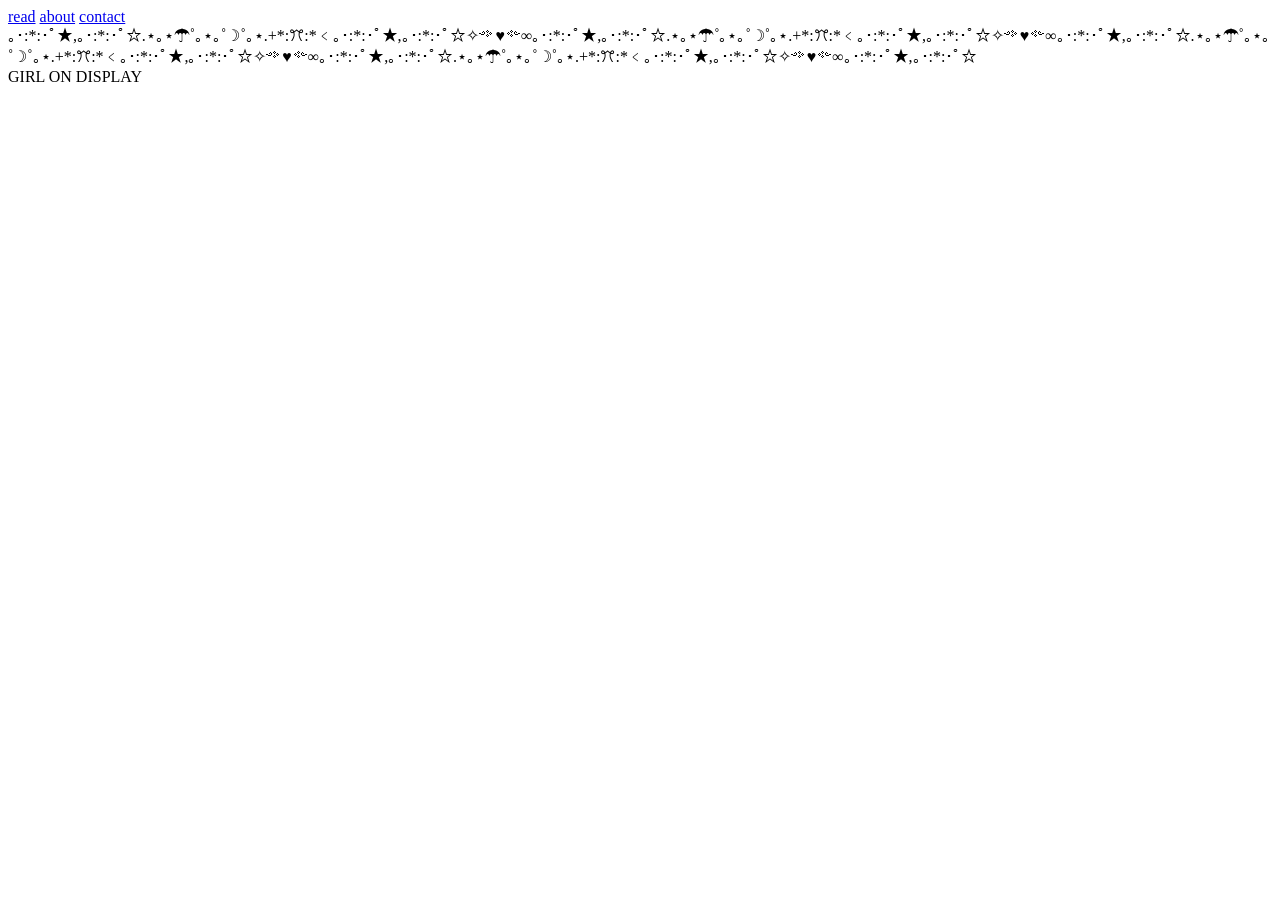
==== index.html @ af420810 "deploy: ee0305216e50650cbb8c303782a5658c87aaf716" ====
<!DOCTYPE html>
<html lang="en">
<head>
    <meta charset="UTF-8">
    <meta name="viewport" content="width=device-width, initial-scale=1.0">
    <title>DEPTHS OF OUR MIND</title>
    <link rel="icon" href="/Blog/static/images/homepage/ajwStamp.ico">
    <link rel="stylesheet" href="/Blog/static/css/navbar.css">
    <link rel="stylesheet" href="/Blog/static/css/style.css">
</head>
<body class="body-home">
    <main class="main-content">
        
        <div class="overlay-text">
            <div class="nav-links">
                <a href="/Blog/blogs/" class="nav-item">read</a>
                <a href="/Blog/about/" class="nav-item">about</a>
                <a href="/Blog/contact/" class="nav-item">contact</a>
            </div>
        </div>
        
        
<div class="scrolling-banner">
    <div class="scrolling-track" id="scrollTrack">
        <div class="scrolling-item">｡･:*:･ﾟ★,｡･:*:･ﾟ☆.⋆｡⋆☂˚｡⋆｡˚☽˚｡⋆.+*:ꔫ:*﹤｡･:*:･ﾟ★,｡･:*:･ﾟ☆✧༺♥༻∞｡･:*:･ﾟ★,｡･:*:･ﾟ☆.⋆｡⋆☂˚｡⋆｡˚☽˚｡⋆.+*:ꔫ:*﹤｡･:*:･ﾟ★,｡･:*:･ﾟ☆✧༺♥༻∞｡･:*:･ﾟ★,｡･:*:･ﾟ☆.⋆｡⋆☂˚｡⋆｡˚☽˚｡⋆.+*:ꔫ:*﹤｡･:*:･ﾟ★,｡･:*:･ﾟ☆✧༺♥༻∞｡･:*:･ﾟ★,｡･:*:･ﾟ☆.⋆｡⋆☂˚｡⋆｡˚☽˚｡⋆.+*:ꔫ:*﹤｡･:*:･ﾟ★,｡･:*:･ﾟ☆✧༺♥༻∞｡･:*:･ﾟ★,｡･:*:･ﾟ☆</div>
    </div>
</div>

<div class='main-text'>
    GIRL ON DISPLAY
</div>
    </main>

    
</body>
</html>
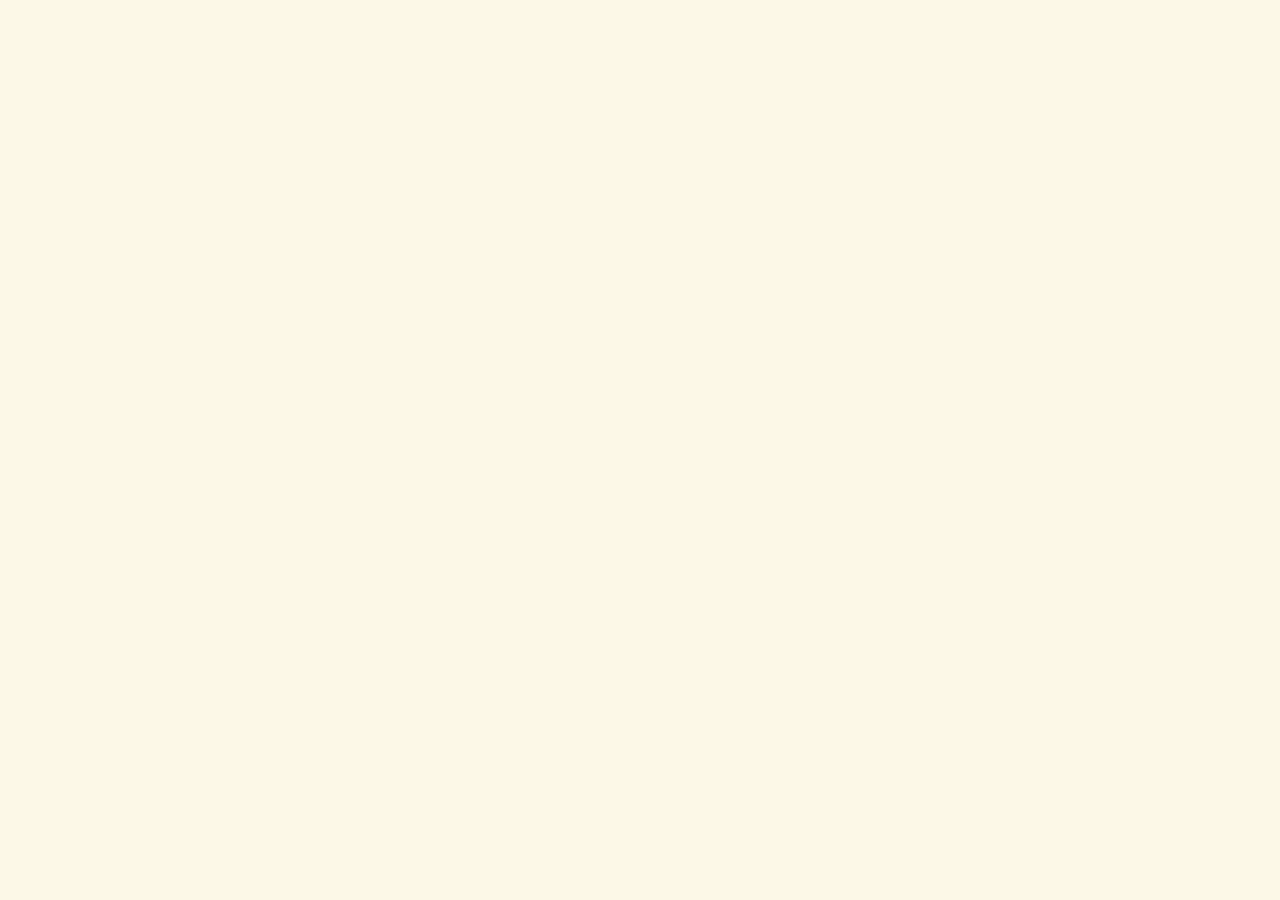
==== commit 524cf31a: "deploy: b0c060d89d01d479d5f9ca537cc24ed0896a7f9c" ====
--- a/index.html
+++ b/index.html
@@ -3,34 +3,34 @@
 <head>
     <meta charset="UTF-8">
     <meta name="viewport" content="width=device-width, initial-scale=1.0">
-    <title>DEPTHS OF OUR MIND</title>
-    <link rel="icon" href="/Blog/static/images/homepage/ajwStamp.ico">
-    <link rel="stylesheet" href="/Blog/static/css/navbar.css">
-    <link rel="stylesheet" href="/Blog/static/css/style.css">
+    <link rel="stylesheet" href="/static/css/style.css">
 </head>
-<body class="body-home">
-    <main class="main-content">
-        
-        <div class="overlay-text">
-            <div class="nav-links">
-                <a href="/Blog/blogs/" class="nav-item">read</a>
-                <a href="/Blog/about/" class="nav-item">about</a>
-                <a href="/Blog/contact/" class="nav-item">contact</a>
-            </div>
-        </div>
-        
-        
-<div class="scrolling-banner">
-    <div class="scrolling-track" id="scrollTrack">
-        <div class="scrolling-item">｡･:*:･ﾟ★,｡･:*:･ﾟ☆.⋆｡⋆☂˚｡⋆｡˚☽˚｡⋆.+*:ꔫ:*﹤｡･:*:･ﾟ★,｡･:*:･ﾟ☆✧༺♥༻∞｡･:*:･ﾟ★,｡･:*:･ﾟ☆.⋆｡⋆☂˚｡⋆｡˚☽˚｡⋆.+*:ꔫ:*﹤｡･:*:･ﾟ★,｡･:*:･ﾟ☆✧༺♥༻∞｡･:*:･ﾟ★,｡･:*:･ﾟ☆.⋆｡⋆☂˚｡⋆｡˚☽˚｡⋆.+*:ꔫ:*﹤｡･:*:･ﾟ★,｡･:*:･ﾟ☆✧༺♥༻∞｡･:*:･ﾟ★,｡･:*:･ﾟ☆.⋆｡⋆☂˚｡⋆｡˚☽˚｡⋆.+*:ꔫ:*﹤｡･:*:･ﾟ★,｡･:*:･ﾟ☆✧༺♥༻∞｡･:*:･ﾟ★,｡･:*:･ﾟ☆</div>
-    </div>
-</div>
 
-<div class='main-text'>
-    GIRL ON DISPLAY
-</div>
-    </main>
+<body class='landing'>
+</body>
 
-    
-</body>
-</html>+<script>
+// script.js
+document.addEventListener('DOMContentLoaded', function() {
+    // 1. Define an array of image URLs
+    const images = [
+        "/static/images/landing/2.png",
+        "/static/images/landing/3.png",
+        "/static/images/landing/4.png",
+        "/static/images/landing/5.png",
+        "/static/images/landing/Artboard 1@4x.png",
+        "/static/images/landing/Untitled-1.png",
+    ];
+
+    const randomIndex = Math.floor(Math.random() * images.length);
+    const selectedImage = images[randomIndex];
+
+    document.body.style.backgroundImage = `url('${selectedImage}')`;
+
+});
+
+document.addEventListener('click', function(event) {
+    window.location.href = "/home";
+});
+
+</script>
--- a/static/css/style.css
+++ b/static/css/style.css
@@ -0,0 +1,312 @@
+:root {
+    --primary-color: #F2928E;
+    --secondary-color: #563838;
+    --accent-color: #AFC583;
+    --background-color: #fcf8e7;
+    --text-bg: rgba(255, 255, 255, 0.95);
+    --font-family: 'Helvetica', 'Arial', sans-serif;
+}
+* {
+    margin: 0;
+    padding: 0;
+    box-sizing: border-box;
+}
+
+.body-home,
+.body-about,
+.body-contact {
+    display: flex;
+    font-family: var(--font-family);
+    overflow: hidden;
+    background-color: var(--background-color);
+    align-items: center;
+}
+
+.body-blog {
+    display: flex;
+    font-family: var(--font-family);
+    background-color: var(--background-color);
+    align-items: center;
+}
+
+
+.blog-container {
+    background-color: var(--background-color);
+    width: 100vw;
+    height: 100vh;
+    position: relative;
+    overflow: hidden;
+}
+
+.main-content {
+    background-color: var(--background-color);
+    width: 100vw;
+    height: 100vh;
+    position: relative;
+    overflow-y: scroll;
+    scrollbar-width: thin;
+    scrollbar-color: var(--accent-color) var(--background-color);
+}
+
+.main-text {
+    font-weight: bold;
+    font-size: 3em;
+    color: var(--primary-color);
+    position: absolute;
+    top: 50%;
+    left: 50%;
+    transform: translate(-50%, -50%);
+    z-index: 100;
+    pointer-events: none; 
+}
+
+.contact-text {
+    font-size: 1em;
+    color: var(--secondary-color);
+    position: absolute;
+    top: 50%;
+    left: 50%;
+    transform: translate(-50%, -50%);
+}
+
+
+footer {
+    font-weight: bold;
+    font-size: 1.5em;
+    color: var(--secondary-color);
+    position: fixed; 
+    bottom: 1.5rem;
+    right: 4rem; 
+    z-index: 1001;
+}
+
+.landing {
+    background-size: cover;
+    background-repeat: no-repeat;
+    background-position: center;
+    background-color: var(--background-color);
+    height: 100vh;
+    margin: 0;
+    color: white;
+    text-align: center;
+    padding-top: clamp(30px, 5vh, 80px);
+}
+
+.scrolling-banner {
+    width: 100%;
+    overflow: hidden;
+    color: var(--primary-color);
+    padding: 12px 0;
+    white-space: nowrap;
+}
+
+.scrolling-track {
+    display: inline-flex;
+    gap: 0px;
+    animation: scroll 30s linear infinite;
+}
+
+.scrolling-item {
+    font-size: clamp(0.9rem, 2vw, 1.2rem);
+    flex-shrink: 0;
+    user-select: none;
+    -webkit-user-select: none;
+    -moz-user-select: none;
+    -ms-user-select: none;
+}
+
+.playground {
+    width: 100%;
+    height: 100%;
+    position: absolute;  
+    top: 0;
+    left: 0;
+    z-index: 10;          
+    overflow: hidden;
+    pointer-events: none;  
+}
+
+.draggable {
+    pointer-events: auto;  
+    width: 12%;
+    height: auto;
+    position: absolute;
+    top: 50%;
+    left: 50%;
+    cursor: grab;
+    z-index: 10;
+    transition: transform 0.2s ease;
+    -webkit-user-drag: none;
+    user-select: none;
+    -webkit-touch-callout: none;
+}
+
+.draggable:active {
+    cursor: grabbing;
+}
+
+.draggable.dragging {
+    cursor: grabbing;
+    z-index: 1000;
+}
+
+@media (max-width: 768px) {
+    .draggable {
+        width: 22%;
+    }
+}
+
+@media (max-width: 480px) {
+    .draggable {
+        width: 30%;
+    }
+}
+
+@keyframes scroll {
+    from { transform: translateX(0); }
+    to   { transform: translateX(-50%); }
+}
+
+@media (max-width: 600px) {
+    footer {
+        left: 0;
+        right: 0;
+        text-align: center;
+        padding: 1rem;
+    }
+}
+
+.posts-grid {
+    display: grid;
+    grid-template-columns: repeat(3, 1fr);
+    gap: 2rem;
+    padding: 2rem;
+    max-width: 1200px;
+    margin: 0 auto;
+    margin-top: 10%;
+}
+
+.post-card {
+    display: flex;
+    flex-direction: column;
+}
+
+.post-card a {
+    text-decoration: none;
+    color: inherit;
+}
+
+.post-image {
+    width: 100%;
+    aspect-ratio: 4 / 3;   
+    overflow: hidden;
+    background-color: var(--secondary-color);
+}
+
+.post-image img {
+    width: 100%;
+    height: 100%;
+    object-fit: cover;
+    display: block;
+    transition: transform 0.3s ease;
+}
+
+.post-card:hover .post-image img {
+    transform: scale(1.03);
+}
+
+.post-title {
+    margin-top: 0.75rem;
+    font-size: 1rem;
+    font-weight: bold;
+    color: var(--secondary-color);
+}
+
+/* Tablet: 2 columns */
+@media (max-width: 768px) {
+    .posts-grid {
+        grid-template-columns: repeat(2, 1fr);
+        margin-top: 20%;
+    }
+}
+
+/* Mobile: 1 column */
+@media (max-width: 480px) {
+    .posts-grid {
+        grid-template-columns: 1fr;
+        margin-top: 40%;
+    }
+}
+
+.about-sections {
+    display: grid;
+    grid-template-columns: 1fr 1fr;
+    max-width: 1100px;
+    margin: 0 auto;
+    gap: 0 3rem;
+    margin-top: 10%;
+}
+
+.about-images {
+    display: flex;
+    flex-direction: column;
+    gap: 2rem;
+    padding-top: 1rem;
+}
+
+.about-image:nth-child(1) { margin-left: 0; }
+.about-image:nth-child(2) { margin-left: 3rem; }
+
+.about-images img {
+    width: 100%;
+    max-width: 300px;
+    aspect-ratio: 4 / 3;
+    object-fit: cover;
+    display: block;
+}
+
+.about-texts {
+    display: flex;
+    flex-direction: column;
+    gap: 2.5rem;
+}
+
+.about-label {
+    font-size: 0.85rem;
+    font-weight: normal;
+    letter-spacing: 0.05em;
+    color: var(--secondary-color);
+    margin-bottom: 1rem;
+}
+
+.about-text p {
+    font-size: 0.95rem;
+    line-height: 1.7;
+    color: var(--secondary-color);
+}
+
+@media (max-width: 768px) {
+    .about-sections {
+        grid-template-columns: 1fr;
+        margin-top: 25%;
+        margin-bottom: 10%;
+        padding: 0 1rem;
+    }
+
+    .about-images {
+        flex-direction: row;
+        flex-wrap: wrap;
+        justify-content: center;
+        margin-bottom: 10px;
+    }
+
+    .about-image {
+        margin-left: 0 !important;
+    }
+}
+
+@media (max-width: 480px) {
+    .about-sections {
+        margin-top: 45%;
+    }
+}
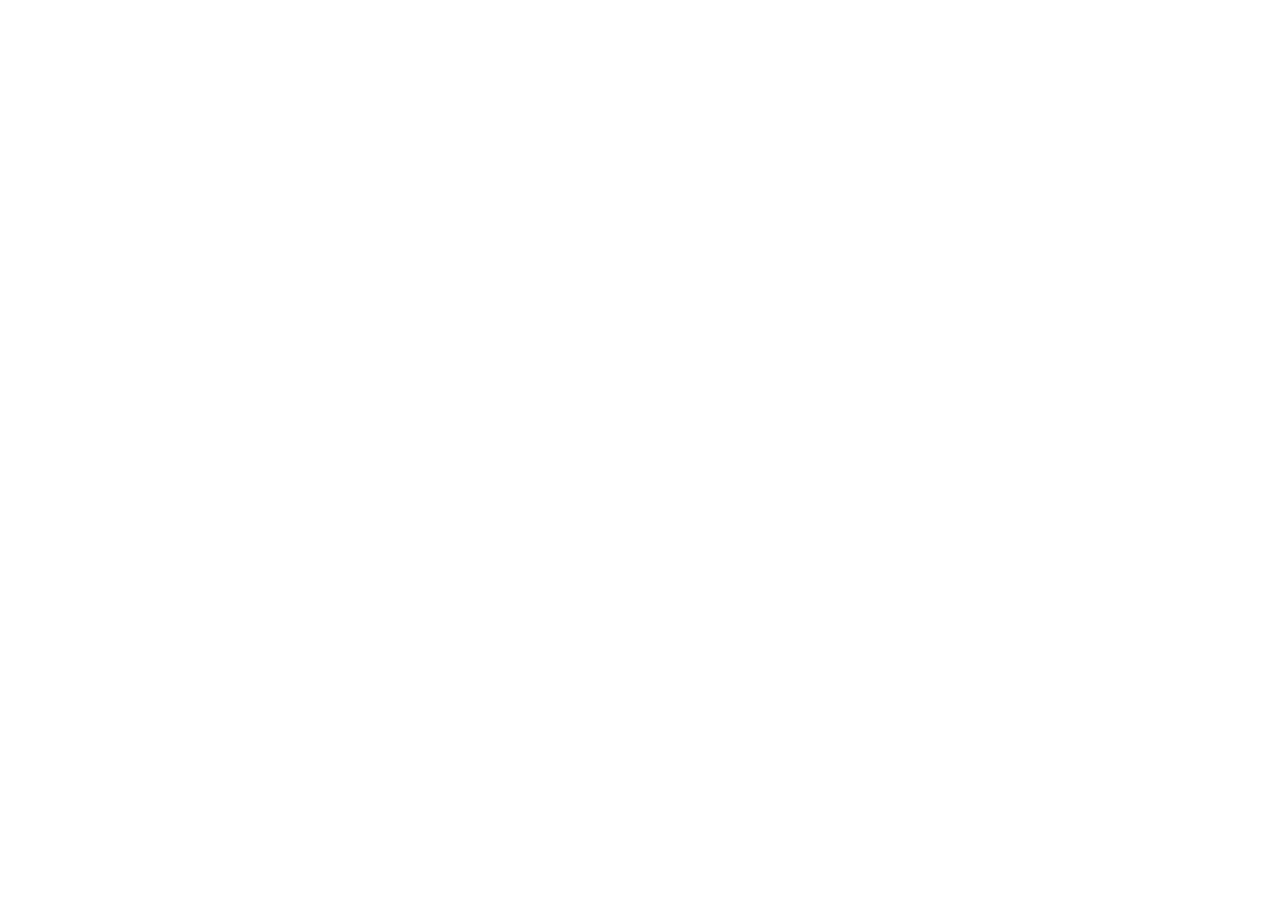
==== commit c7c4d67d: "deploy: a4a26a825dd7610cfc35749717d3e2aaca4fcf0f" ====
--- a/index.html
+++ b/index.html
@@ -3,7 +3,7 @@
 <head>
     <meta charset="UTF-8">
     <meta name="viewport" content="width=device-width, initial-scale=1.0">
-    <link rel="stylesheet" href="/static/css/style.css">
+    <link rel="stylesheet" href="/Blog/static/css/style.css">
 </head>
 
 <body class='landing'>
@@ -14,12 +14,12 @@
 document.addEventListener('DOMContentLoaded', function() {
     // 1. Define an array of image URLs
     const images = [
-        "/static/images/landing/2.png",
-        "/static/images/landing/3.png",
-        "/static/images/landing/4.png",
-        "/static/images/landing/5.png",
-        "/static/images/landing/Artboard 1@4x.png",
-        "/static/images/landing/Untitled-1.png",
+        "/Blog/static/images/landing/2.png",
+        "/Blog/static/images/landing/3.png",
+        "/Blog/static/images/landing/4.png",
+        "/Blog/static/images/landing/5.png",
+        "/Blog/static/images/landing/Artboard 1@4x.png",
+        "/Blog/static/images/landing/Untitled-1.png",
     ];
 
     const randomIndex = Math.floor(Math.random() * images.length);
@@ -30,7 +30,7 @@
 });
 
 document.addEventListener('click', function(event) {
-    window.location.href = "/home";
+    window.location.href = "/Blog/home";
 });
 
 </script>
